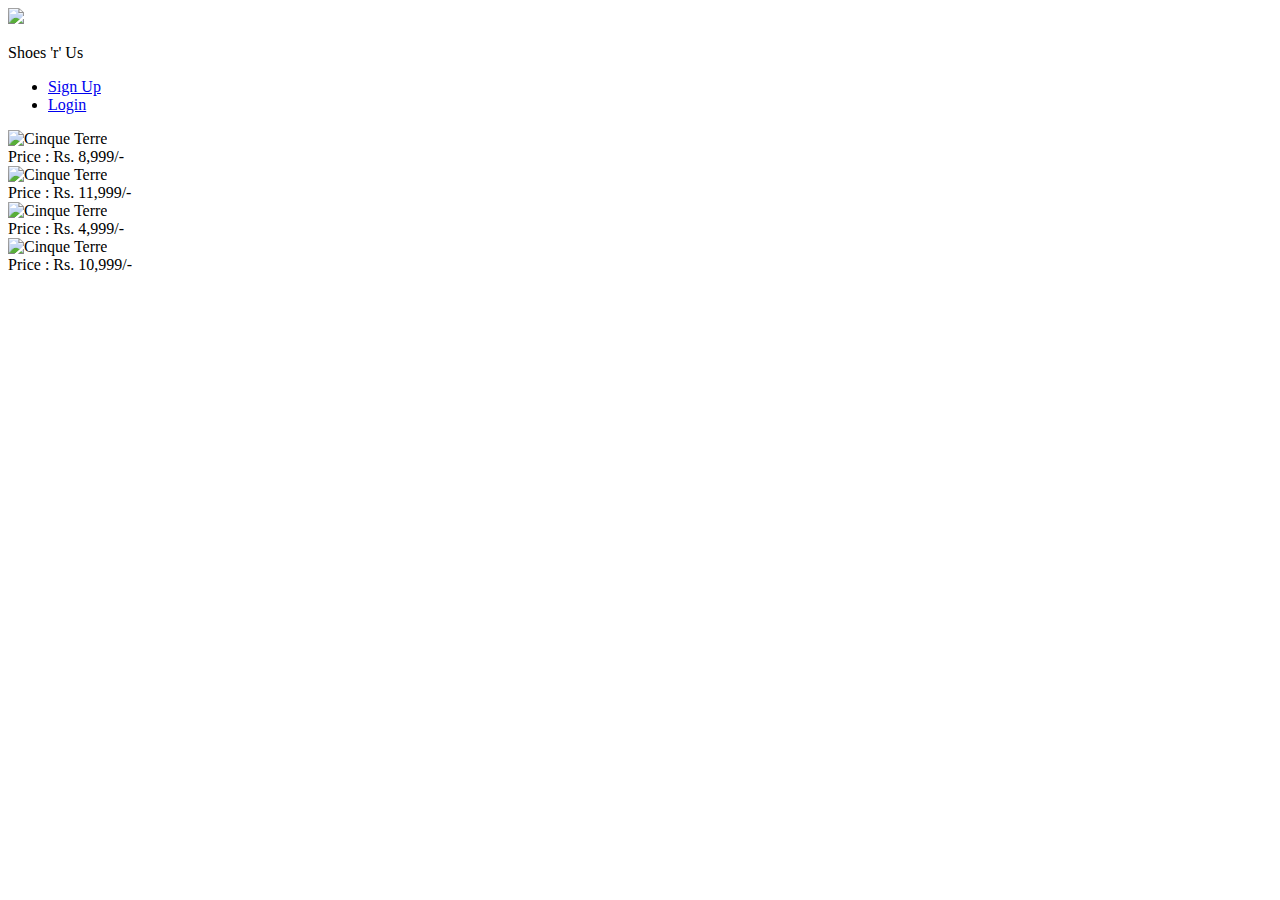
==== index.html @ 14923e31 "Create index.html" ====
<!DOCTYPE html>
<html>
<head>
	<meta charset="utf-8">
    <meta http-equiv="X-UA-Compatible" content="IE=edge">
    <meta name="viewport" content="width=device-width, initial-scale=1">
	<title>Homepage</title>
	<link rel="stylesheet" href="css/bootstrap.min.css">
  <link rel="stylesheet" type="text/css" href="css/style.css">
  <link rel="preconnect" href="https://fonts.googleapis.com">
</head>
<body>
	<header>
		<nav class="navbar navbar-inverse">
      <a>
      <span class="logo-image navbar-left">
            <img src="logo.jpg" class="img-fluid">
      </span>
      </a>
      
      <span class="navbar-header">
      <p>Shoes 'r' Us</p>
      </span>
      <div>
      <ul class="nav navbar-nav navbar-right">

      <li><a href="signup.html">Sign Up</a></li>

      <li><a href="login.html">Login</a></li>

      </ul>
      </div>
    </nav>
  </header>
<div>
  <div class="gallery">
    <img src="images/images (01).jpg" alt="Cinque Terre">
    <div class="desc">Price : Rs. 8,999/- </div>
  </div>

  <div class="gallery">
    <img src="images/images (02).jpg" alt="Cinque Terre">
    <div class="desc">Price : Rs. 11,999/- </div>
  </div>

  <div class="gallery">
    <img src="images/images (03).jpeg" alt="Cinque Terre">
    <div class="desc">Price : Rs. 4,999/- </div>
  </div>

  <div class="gallery">
    <img src="images/images (06).jpg" alt="Cinque Terre">
    <div class="desc">Price : Rs. 10,999/- </div>
  </div>
 </div>



</body>
</html>
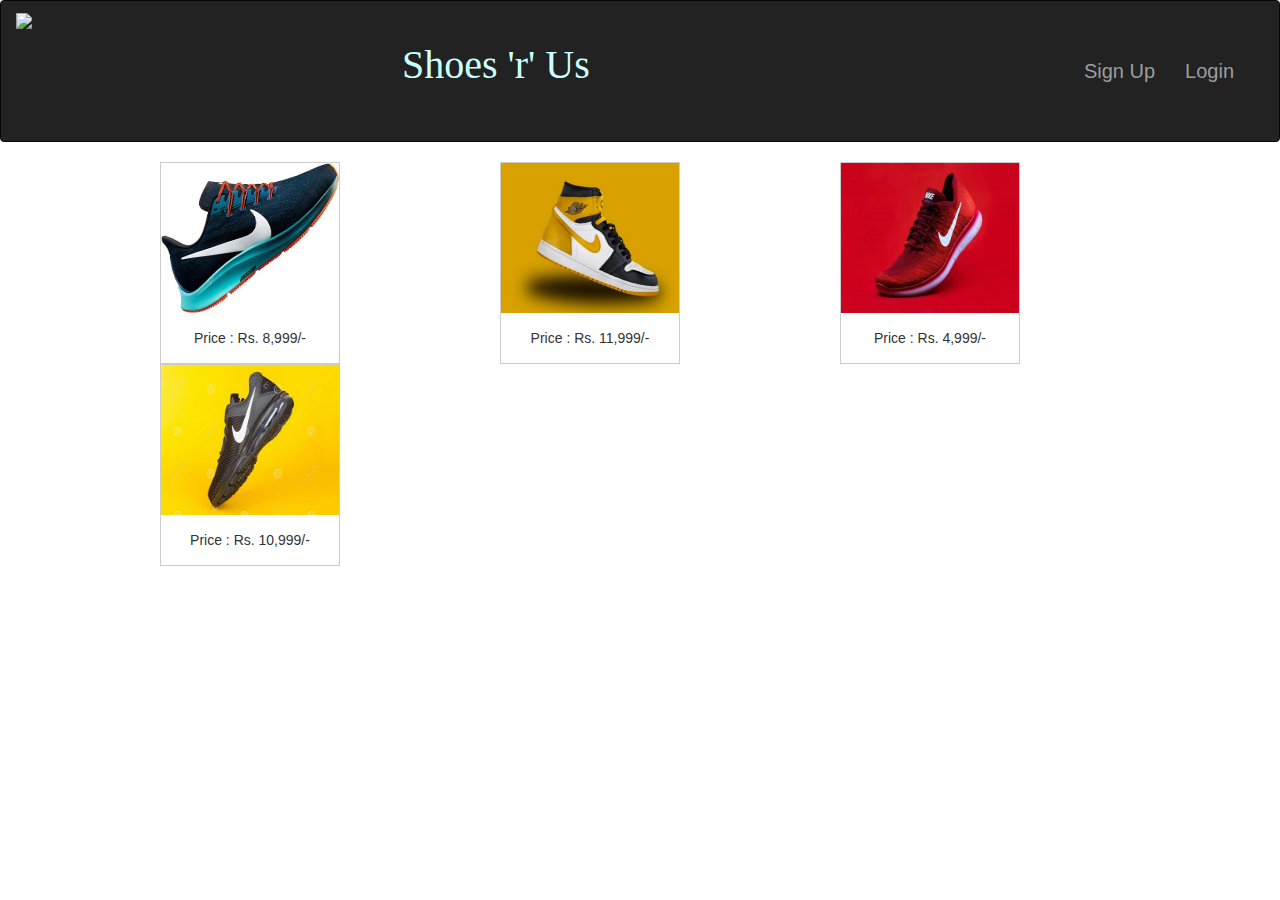
==== commit 5331924a: "Update index.html" ====
--- a/index.html
+++ b/index.html
@@ -14,7 +14,7 @@
 		<nav class="navbar navbar-inverse">
       <a>
       <span class="logo-image navbar-left">
-            <img src="logo.jpg" class="img-fluid">
+            <img src="images/logo.jpg" class="img-fluid">
       </span>
       </a>
       
--- a/css/style.css
+++ b/css/style.css
@@ -0,0 +1,51 @@
+body {
+  background-image: url('https://www.google.com/url?sa=i&url=https%3A%2F%2Fwww.istockphoto.com%2Fphotos%2Frunning-shoes&psig=AOvVaw0Ye8jAmtHQbTsUVcG2ZS3D&ust=1624859000866000&source=images&cd=vfe&ved=0CAoQjRxqFwoTCPiE9eKNt_ECFQAAAAAdAAAAABAD');
+  background-repeat: no-repeat;
+  background-attachment: fixed;
+  background-size: cover;
+}
+
+.navbar-header {
+  font-family: 'Permanent Marker', cursive;
+  font-size: 40px;
+  font-stretch: expanded;
+  color: #ccffff;
+  padding-left: 370px;
+  padding-top: 20px;
+}
+ .logo-image{
+    overflow: hidden;
+    margin-top: -6px;
+}
+
+.navbar {
+  padding: 15px;
+}
+
+.navbar-right{
+  font-size: 20px;
+  padding: 30px;
+}
+
+
+div.gallery {
+  margin-left: 160px;
+  border: 1px solid #ccc;
+  float: left;
+  width: 180px;
+
+}
+
+div.gallery:hover {
+  border: 1px solid #777;
+}
+
+div.gallery img {
+  width: 100%;
+  height: 150px;
+}
+
+div.desc {
+  padding: 15px;
+  text-align: center;
+}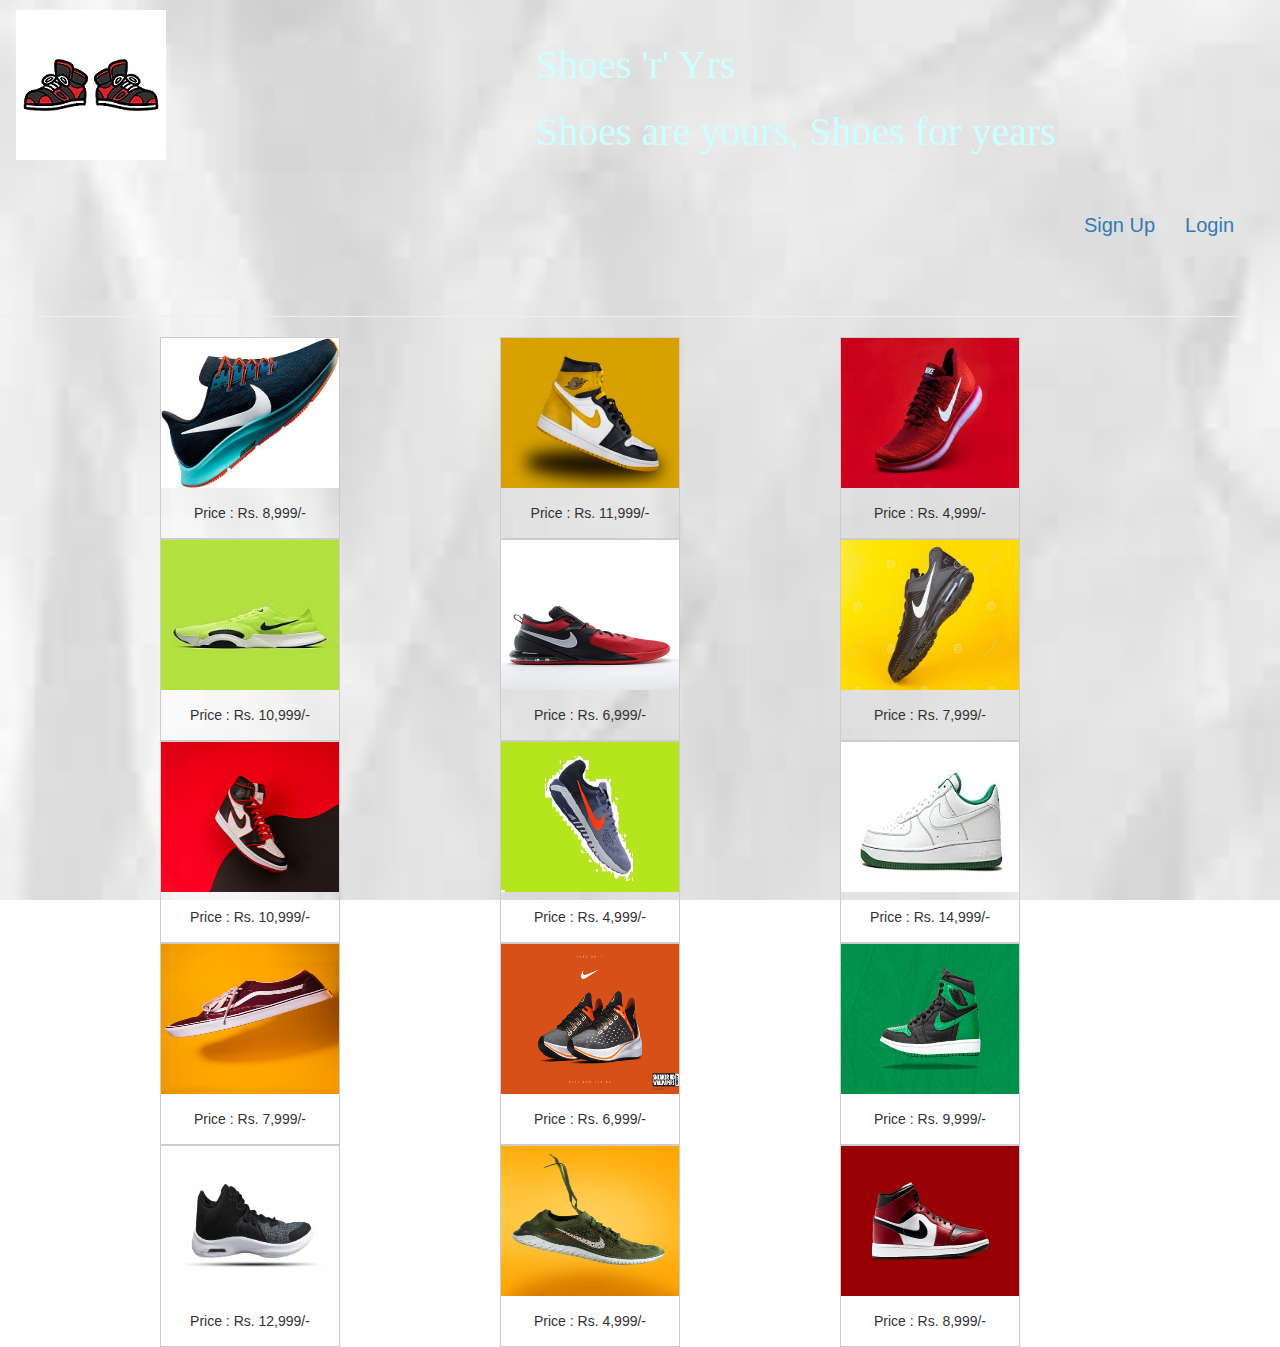
==== commit 461aedeb: "Update index.html" ====
--- a/index.html
+++ b/index.html
@@ -8,10 +8,19 @@
 	<link rel="stylesheet" href="css/bootstrap.min.css">
   <link rel="stylesheet" type="text/css" href="css/style.css">
   <link rel="preconnect" href="https://fonts.googleapis.com">
+  <style>
+    body
+     {
+      background-image: url('images/crumple.jpg');
+      background-repeat: no-repeat;
+      background-attachment: fixed;
+      background-size: 100% 100%;
+    }
+  </style>
 </head>
 <body>
 	<header>
-		<nav class="navbar navbar-inverse">
+		<nav class="navbar navbar-light bg-light">
       <a>
       <span class="logo-image navbar-left">
             <img src="images/logo.jpg" class="img-fluid">
@@ -19,7 +28,8 @@
       </a>
       
       <span class="navbar-header">
-      <p>Shoes 'r' Us</p>
+      <p>Shoes 'r' Yrs</p>
+      <p class="description"> Shoes are yours, Shoes for years </p>
       </span>
       <div>
       <ul class="nav navbar-nav navbar-right">
@@ -31,29 +41,99 @@
       </ul>
       </div>
     </nav>
+      <hr>
   </header>
 <div>
   <div class="gallery">
-    <img src="images/images (01).jpg" alt="Cinque Terre">
+    <img src="images/images (01).jpg"alt = "Shoes+Sports+Nike">
     <div class="desc">Price : Rs. 8,999/- </div>
   </div>
 
   <div class="gallery">
-    <img src="images/images (02).jpg" alt="Cinque Terre">
+    <img src="images/images (02).jpg"alt = "Shoes+Sports+Nike">
     <div class="desc">Price : Rs. 11,999/- </div>
   </div>
 
   <div class="gallery">
-    <img src="images/images (03).jpeg" alt="Cinque Terre">
+    <img src="images/images (03).jpeg"alt = "Shoes+Sports+Nike">
     <div class="desc">Price : Rs. 4,999/- </div>
   </div>
 
   <div class="gallery">
-    <img src="images/images (06).jpg" alt="Cinque Terre">
+    <img src="images/images (04).jpg"alt = "Shoes+Sports+Nike">
+    <div class="desc">Price : Rs. 10,999/- </div>
+    </div>
+  </div>
+</div>
+
+<div> <br> <br> </div>
+
+<div>
+
+  <div class="gallery">
+    <img src="images/images (05).jpg"alt = "Shoes+Sports+Nike">
+    <div class="desc">Price : Rs. 6,999/- </div>
+  </div>
+
+  <div class="gallery">
+    <img src="images/images (06).jpg"alt = "Shoes+Sports+Nike">
+    <div class="desc">Price : Rs. 7,999/- </div>
+  </div>
+
+  <div class="gallery">
+    <img src="images/images (07).jpg"alt = "Shoes+Sports+Nike">
     <div class="desc">Price : Rs. 10,999/- </div>
   </div>
- </div>
 
+  <div class="gallery">
+    <img src="images/images (08).jpg"alt = "Shoes+Sports+Nike">
+    <div class="desc">Price : Rs. 4,999/- </div>
+  </div>
+
+</div> 
+
+<div>
+
+  <div class="gallery">
+    <img src="images/images (09).jpg"alt = "Shoes+Sports+Nike">
+    <div class="desc">Price : Rs. 14,999/- </div>
+  </div>
+
+  <div class="gallery">
+    <img src="images/images (10).jpg"alt = "Shoes+Sports+Nike">
+    <div class="desc">Price : Rs. 7,999/- </div>
+  </div>
+
+  <div class="gallery">
+    <img src="images/images (11).jpg"alt = "Shoes+Sports+Nike">
+    <div class="desc">Price : Rs. 6,999/- </div>
+  </div>
+
+  <div class="gallery">
+    <img src="images/images (12).jpg"alt = "Shoes+Sports+Nike">
+    <div class="desc">Price : Rs. 9,999/- </div>
+  </div>
+
+</div> 
+
+<div>
+
+  <div class="gallery">
+    <img src="images/images (13).jpg"alt = "Shoes+Sports+Nike">
+    <div class="desc">Price : Rs. 12,999/- </div>
+  </div>
+
+  <div class="gallery">
+    <img src="images/images (14).jpg"alt = "Shoes+Sports+Nike">
+    <div class="desc">Price : Rs. 4,999/- </div>
+  </div>
+
+  <div class="gallery">
+    <img src="images/images (15).jpg"alt = "Shoes+Sports+Nike">
+    <div class="desc">Price : Rs. 8,999/- </div>
+  </div>
+
+</div> 
 
 
 </body>
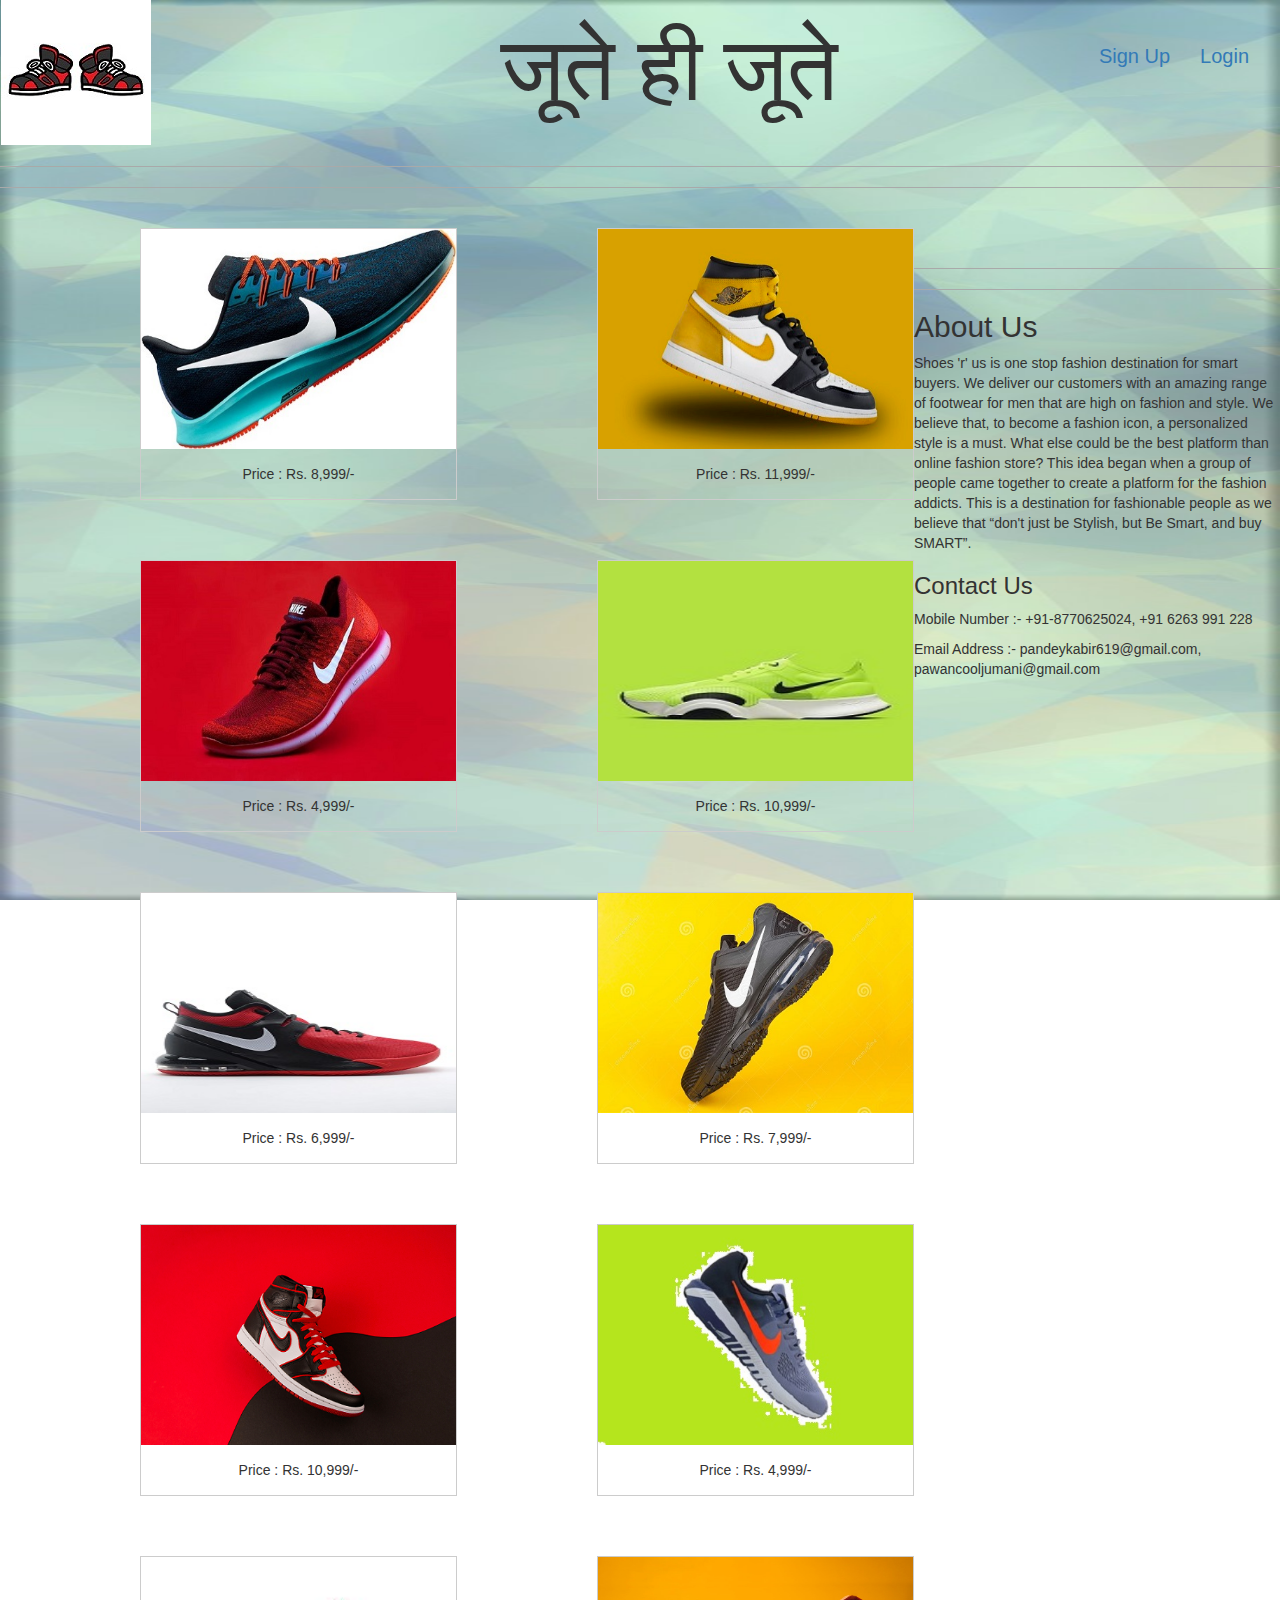
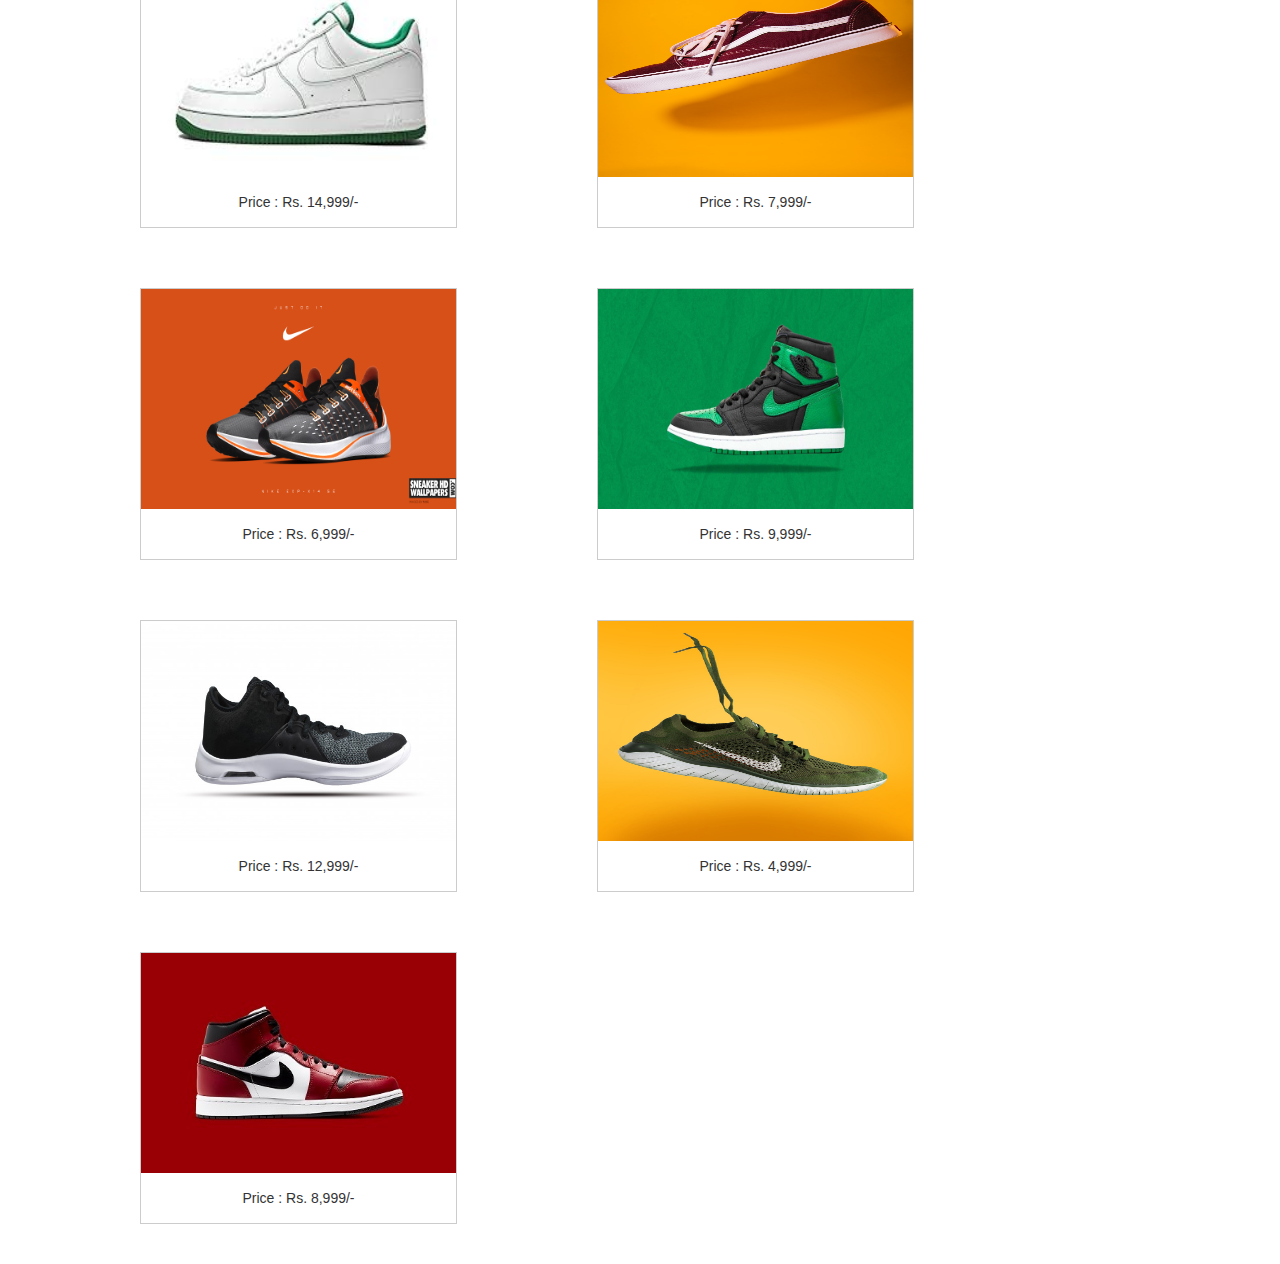
==== commit bc5678b1: "Update index.html" ====
--- a/index.html
+++ b/index.html
@@ -11,14 +11,18 @@
   <style>
     body
      {
-      background-image: url('images/crumple.jpg');
+      background-image: url('images/crumple.jpg') ;
       background-repeat: no-repeat;
       background-attachment: fixed;
       background-size: 100% 100%;
     }
+
   </style>
+
+
 </head>
 <body>
+  <div>
 	<header>
 		<nav class="navbar navbar-light bg-light">
       <a>
@@ -28,8 +32,7 @@
       </a>
       
       <span class="navbar-header">
-      <p>Shoes 'r' Yrs</p>
-      <p class="description"> Shoes are yours, Shoes for years </p>
+      <p>जूते ही जूते</p>
       </span>
       <div>
       <ul class="nav navbar-nav navbar-right">
@@ -41,7 +44,7 @@
       </ul>
       </div>
     </nav>
-      <hr>
+      <hr> <hr>
   </header>
 <div>
   <div class="gallery">
@@ -134,6 +137,22 @@
   </div>
 
 </div> 
+<hr><hr>
+
+<div class= "info">
+<div>
+  <h2>About Us</h2>
+
+   <p> Shoes 'r' us is one stop fashion destination for smart buyers. We deliver our customers with an amazing range of footwear for men that are high on fashion and style. We believe that, to become a fashion icon, a personalized style is a must. What else could be the best platform than online fashion store? This idea began when a group of people came together to create a platform for the fashion addicts. This is a destination for fashionable people as we believe that “don't just be Stylish, but Be Smart, and buy SMART”. </p>
+
+</div>
+<span>
+  <h3>Contact Us</h3>
+  <p>Mobile Number :- +91-8770625024, +91 6263 991 228</p>
+  <p>Email Address :- pandeykabir619@gmail.com, pawancooljumani@gmail.com </p>
+</span>
+
+</div>
 
 
 </body>
--- a/css/style.css
+++ b/css/style.css
@@ -1,25 +1,30 @@
-body {
-  background-image: url('https://www.google.com/url?sa=i&url=https%3A%2F%2Fwww.istockphoto.com%2Fphotos%2Frunning-shoes&psig=AOvVaw0Ye8jAmtHQbTsUVcG2ZS3D&ust=1624859000866000&source=images&cd=vfe&ved=0CAoQjRxqFwoTCPiE9eKNt_ECFQAAAAAdAAAAABAD');
-  background-repeat: no-repeat;
-  background-attachment: fixed;
-  background-size: cover;
+.navbar-header {
+  font-family: 'Pacifico', cursive;
+  font-size: 90px;
+  font-stretch: expanded;
+  color: #333333;
+  padding-left: 350px;
+  padding-top: 5px;
 }
 
-.navbar-header {
-  font-family: 'Permanent Marker', cursive;
-  font-size: 40px;
-  font-stretch: expanded;
-  color: #ccffff;
-  padding-left: 370px;
-  padding-top: 20px;
+p.description{
+    font-size: 20px;
+    padding-bottom: 15px;
+  }
+
+hr{
+  border-color: darkgray;
 }
- .logo-image{
+
+.logo-image{
     overflow: hidden;
     margin-top: -6px;
 }
+}
 
-.navbar {
+.navbar-light {
   padding: 15px;
+  border: 7px solid darkgray;
 }
 
 .navbar-right{
@@ -29,10 +34,12 @@
 
 
 div.gallery {
-  margin-left: 160px;
+  margin-left: 140px;
   border: 1px solid #ccc;
   float: left;
-  width: 180px;
+  width: 317px;
+  margin-bottom: 40px;
+  margin-top: 20px;
 
 }
 
@@ -41,11 +48,11 @@
 }
 
 div.gallery img {
-  width: 100%;
-  height: 150px;
+  width: 315px;
+  height: 220px;
 }
 
 div.desc {
   padding: 15px;
   text-align: center;
-}+}
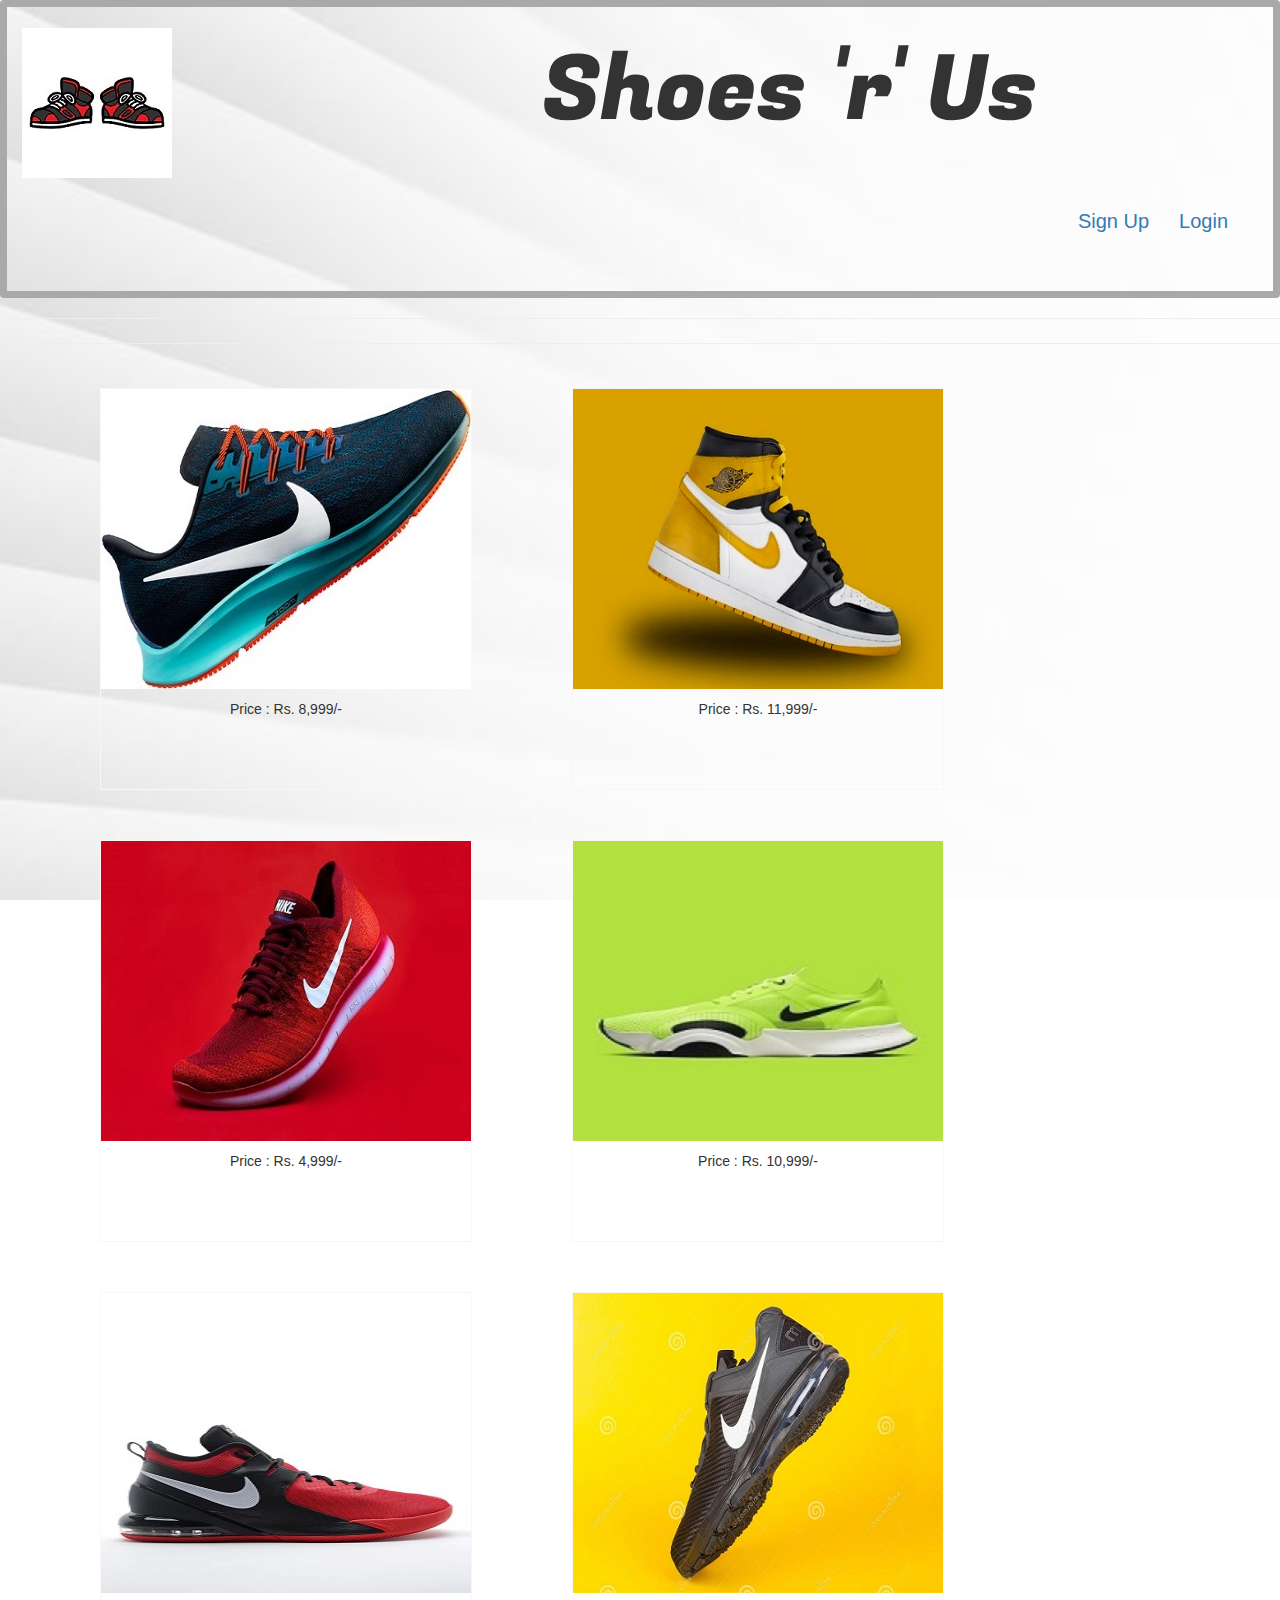
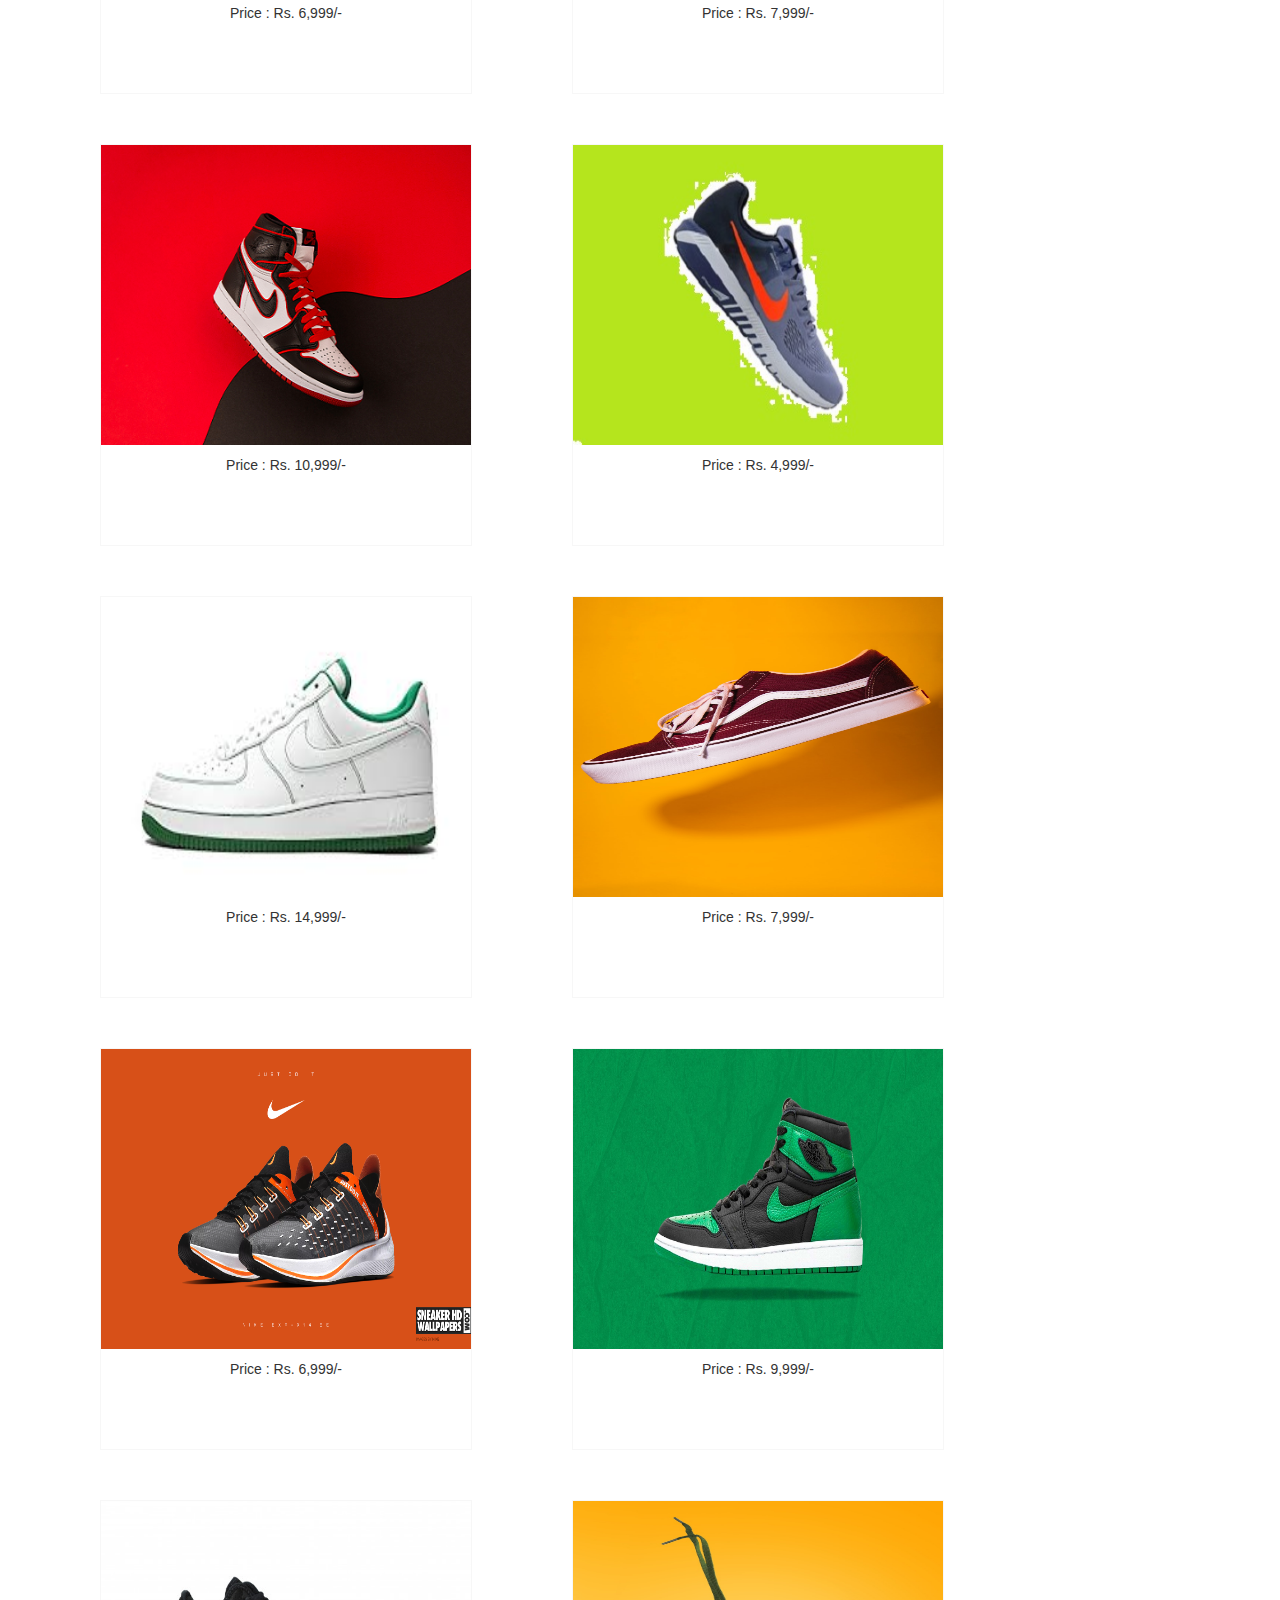
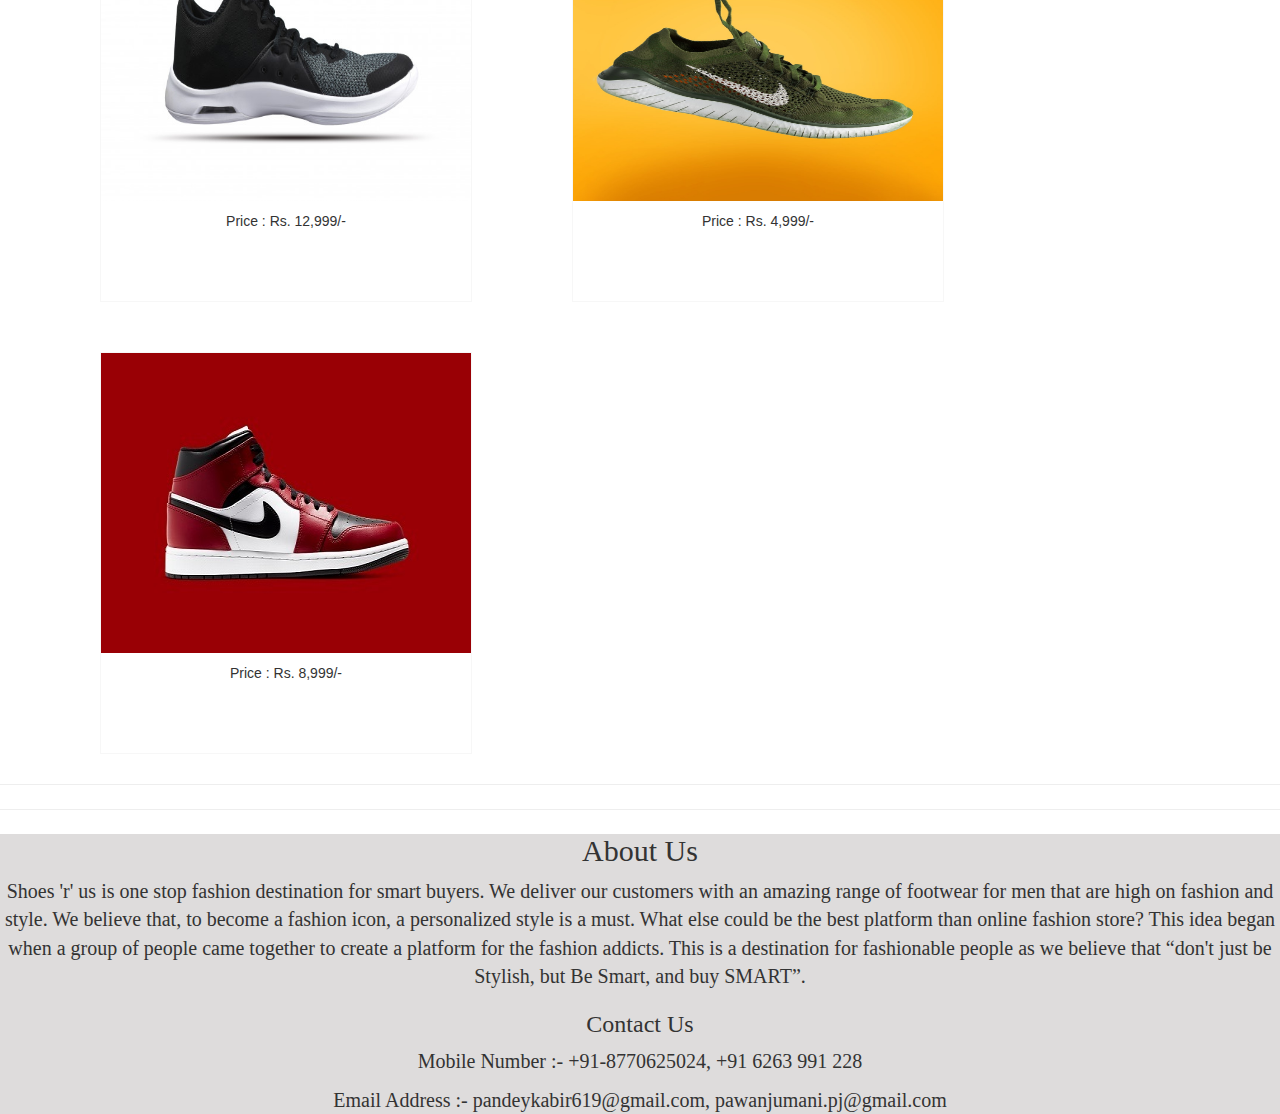
==== commit 806653c6: "Update index.html" ====
--- a/index.html
+++ b/index.html
@@ -7,7 +7,13 @@
 	<title>Homepage</title>
 	<link rel="stylesheet" href="css/bootstrap.min.css">
   <link rel="stylesheet" type="text/css" href="css/style.css">
+
+  <!-- Font Family for the title -->
   <link rel="preconnect" href="https://fonts.googleapis.com">
+  <link rel="preconnect" href="https://fonts.gstatic.com" crossorigin>
+  <link href="https://fonts.googleapis.com/css2?family=Fugaz+One&display=swap" rel="stylesheet">
+
+  <!-- Inline styling -->
   <style>
     body
      {
@@ -22,7 +28,8 @@
 
 </head>
 <body>
-  <div>
+  <div>   <!-- Used to seperate the top and bottom of the page -->
+
 	<header>
 		<nav class="navbar navbar-light bg-light">
       <a>
@@ -32,7 +39,7 @@
       </a>
       
       <span class="navbar-header">
-      <p>जूते ही जूते</p>
+      <p>Shoes 'r' Us</p>
       </span>
       <div>
       <ul class="nav navbar-nav navbar-right">
@@ -46,24 +53,25 @@
     </nav>
       <hr> <hr>
   </header>
-<div>
+
+<div class = "shrink">
   <div class="gallery">
-    <img src="images/images (01).jpg"alt = "Shoes+Sports+Nike">
+    <img src="images/images (01).jpg"alt = "Shoes+Sports+Nike" >
     <div class="desc">Price : Rs. 8,999/- </div>
   </div>
 
   <div class="gallery">
-    <img src="images/images (02).jpg"alt = "Shoes+Sports+Nike">
+    <img src="images/images (02).jpg"alt = "Shoes+Sports+Nike" >
     <div class="desc">Price : Rs. 11,999/- </div>
   </div>
 
   <div class="gallery">
-    <img src="images/images (03).jpeg"alt = "Shoes+Sports+Nike">
+    <img src="images/images (03).jpeg"alt = "Shoes+Sports+Nike" >
     <div class="desc">Price : Rs. 4,999/- </div>
   </div>
 
   <div class="gallery">
-    <img src="images/images (04).jpg"alt = "Shoes+Sports+Nike">
+    <img src="images/images (04).jpg"alt = "Shoes+Sports+Nike" >
     <div class="desc">Price : Rs. 10,999/- </div>
     </div>
   </div>
@@ -71,68 +79,68 @@
 
 <div> <br> <br> </div>
 
-<div>
+<div class = "shrink">
 
   <div class="gallery">
-    <img src="images/images (05).jpg"alt = "Shoes+Sports+Nike">
+    <img src="images/images (05).jpg"alt = "Shoes+Sports+Nike" >
     <div class="desc">Price : Rs. 6,999/- </div>
   </div>
 
   <div class="gallery">
-    <img src="images/images (06).jpg"alt = "Shoes+Sports+Nike">
+    <img src="images/images (06).jpg"alt = "Shoes+Sports+Nike" >
     <div class="desc">Price : Rs. 7,999/- </div>
   </div>
 
   <div class="gallery">
-    <img src="images/images (07).jpg"alt = "Shoes+Sports+Nike">
+    <img src="images/images (07).jpg"alt = "Shoes+Sports+Nike" >
     <div class="desc">Price : Rs. 10,999/- </div>
   </div>
 
   <div class="gallery">
-    <img src="images/images (08).jpg"alt = "Shoes+Sports+Nike">
+    <img src="images/images (08).jpg"alt = "Shoes+Sports+Nike" >
     <div class="desc">Price : Rs. 4,999/- </div>
   </div>
 
 </div> 
 
-<div>
+<div class = "shrink">
 
   <div class="gallery">
-    <img src="images/images (09).jpg"alt = "Shoes+Sports+Nike">
+    <img src="images/images (09).jpg"alt = "Shoes+Sports+Nike" >
     <div class="desc">Price : Rs. 14,999/- </div>
   </div>
 
   <div class="gallery">
-    <img src="images/images (10).jpg"alt = "Shoes+Sports+Nike">
+    <img src="images/images (10).jpg"alt = "Shoes+Sports+Nike" >
     <div class="desc">Price : Rs. 7,999/- </div>
   </div>
 
   <div class="gallery">
-    <img src="images/images (11).jpg"alt = "Shoes+Sports+Nike">
+    <img src="images/images (11).jpg"alt = "Shoes+Sports+Nike" >
     <div class="desc">Price : Rs. 6,999/- </div>
   </div>
 
   <div class="gallery">
-    <img src="images/images (12).jpg"alt = "Shoes+Sports+Nike">
+    <img src="images/images (12).jpg"alt = "Shoes+Sports+Nike" >
     <div class="desc">Price : Rs. 9,999/- </div>
   </div>
 
 </div> 
 
-<div>
+<div class = "shrink">
 
   <div class="gallery">
-    <img src="images/images (13).jpg"alt = "Shoes+Sports+Nike">
+    <img src="images/images (13).jpg"alt = "Shoes+Sports+Nike" >
     <div class="desc">Price : Rs. 12,999/- </div>
   </div>
 
   <div class="gallery">
-    <img src="images/images (14).jpg"alt = "Shoes+Sports+Nike">
+    <img src="images/images (14).jpg"alt = "Shoes+Sports+Nike" >
     <div class="desc">Price : Rs. 4,999/- </div>
   </div>
 
   <div class="gallery">
-    <img src="images/images (15).jpg"alt = "Shoes+Sports+Nike">
+    <img src="images/images (15).jpg"alt = "Shoes+Sports+Nike" >
     <div class="desc">Price : Rs. 8,999/- </div>
   </div>
 
@@ -149,7 +157,7 @@
 <span>
   <h3>Contact Us</h3>
   <p>Mobile Number :- +91-8770625024, +91 6263 991 228</p>
-  <p>Email Address :- pandeykabir619@gmail.com, pawancooljumani@gmail.com </p>
+  <p>Email Address :- pandeykabir619@gmail.com, pawanjumani.pj@gmail.com </p>
 </span>
 
 </div>
--- a/css/style.css
+++ b/css/style.css
@@ -1,26 +1,23 @@
 .navbar-header {
-  font-family: 'Pacifico', cursive;
+  font-family: 'Fugaz One', cursive;
   font-size: 90px;
   font-stretch: expanded;
   color: #333333;
-  padding-left: 350px;
+  padding-left: 370px;
   padding-top: 5px;
 }
 
-p.description{
-    font-size: 20px;
-    padding-bottom: 15px;
-  }
-
 hr{
-  border-color: darkgray;
+  width: 100%;
+  height : 4px;
+  color: #1a1919;
 }
 
 .logo-image{
     overflow: hidden;
-    margin-top: -6px;
+    margin-top: 6px;
 }
-}
+
 
 .navbar-light {
   padding: 15px;
@@ -34,25 +31,41 @@
 
 
 div.gallery {
-  margin-left: 140px;
-  border: 1px solid #ccc;
+  margin-left: 100px;
+  border: 1px solid #f7f7f7;
   float: left;
-  width: 317px;
-  margin-bottom: 40px;
+  width: 372px;
+  margin-bottom: 30px;
   margin-top: 20px;
+  padding-bottom: 60px;
 
 }
 
-div.gallery:hover {
-  border: 1px solid #777;
+.shrink img {
+transition: 0.5s ease;
+}
+
+.shrink img:hover{
+-webkit-transform: scale(0.8);
+-ms-transform: scale(0.8);
+transform: scale(0.8);
+transition: 0.5s ease;
 }
 
 div.gallery img {
-  width: 315px;
-  height: 220px;
+  width: 370px;
+  height: 300px;
 }
 
 div.desc {
-  padding: 15px;
+  padding: 10px;
   text-align: center;
 }
+
+div.info{
+  font-family: 'Pacifico', cursive;
+  height: 280px;
+  background-color: #dedcdc;
+  text-align: center;
+  font-size: 20px;
+}
